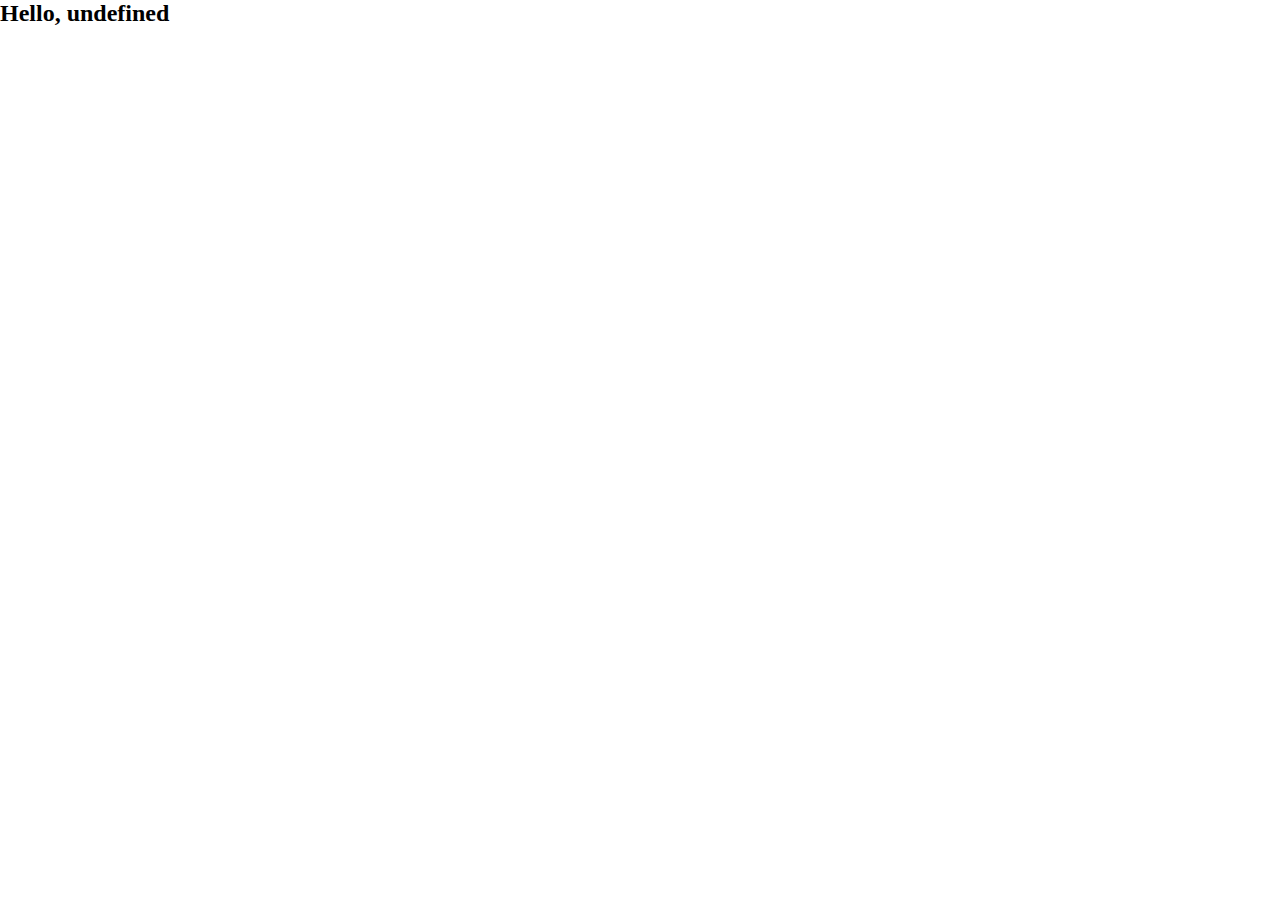
==== action.html @ c3025bf7 "Pre last version js" ====
<html>
<head>
    <title>Registration</title>
    <link rel="stylesheet" href="css/registration.css" />
    <link rel="stylesheet" href="css/style.css" />
    <link rel="shortcut icon" type="image/x-icon" href="images/icon.ico" />
    <script type="text/javascript">

        function getDaysBeforeBirthday(date) {
            var www = 86400000; //fron milliseconds to days
            var birth = date.split('-');

            var now = new Date();
            var birthday = new Date(birth[1] + " " + birth[2] + " " + now.getFullYear()); //"MM DD YYYY 00:00:00"

            var remaining = birthday - now;

            if ((remaining = Math.floor(remaining / www) + 1) < 0) {
                birthday.setFullYear(new Date().getFullYear() + 1);
                remaining = birthday - now;
                return Math.floor(remaining / www) + remaining;
            }

            return remaining;
        }


        function getInfo() {
            var data = location.search.substring(1).split('&');
            var name = data.shift();

            document.write("<div class='shadow'><h2> Hello, " + name.split('=')[1] + "</h2>");

            while (splitArray = data.shift()) {
                splitArray = splitArray.split('=');

                if (splitArray[0] === "lname") {
                    document.write("<p>Last Name : " + splitArray[1] + "</p>");
                }

                if (splitArray[0] === "email") {
                    document.write("<p>Email : " + splitArray[1].replace("%40", "@") + "</p>");
                }

                if (splitArray[0] === "country") {
                    document.write("<p>Country : " + splitArray[1] + "</p>");
                }

                if (splitArray[0] === "passwordX") {
                    document.write("<p>Password : " + splitArray[1] + "</p>");
                }

                if (splitArray[0] === "birthday") {
                    document.write("<p> Birthday: " + splitArray[1] + "</p> <p> Days before birthday : " + getDaysBeforeBirthday(splitArray[1]) + "</p>");
                }
            }
            document.write("</div>");
        }
    </script>
</head>
<body>
    <script type="text/javascript">
        getInfo();
    </script>
</body>
</html>
---- css/registration.css ----
* {
    margin: 0;
    padding: 0;
}

span {
    margin: 0 5px;
    vertical-align: middle;
}

form, button, fieldset, span {
    position: relative;
}

    button:before, span:before {
        position: absolute;
    }

form {
    font: 0.8em Helvetica, sans-serif;
    margin: 1.4em;
}

span, input, label, img {
    display: inline-block;
    text-shadow: 0 0 1px rgba(0,0,0,0.3);
}

label, img {
    width: 7em;
}

fieldset {
    padding: 1em;
    border: 1px solid #e3e3e3;
    border-radius: 5px;
    min-width: 250px;
    overflow: auto;
}

input {
    height: 20px;
    border: 1px solid #ccc;
    width: 60%;
    min-width: 100px;
}

button {
    margin-left: 8em;
    height: 2em;
    width: 150px;
    border-radius: 20px;
    border: none;
    background: radial-gradient(ellipse at center 25px, #F2EA6E 40%, #978D00 80%);
}

    button:before {
        color: white;
        height: 10px;
        width: 90%;
        left: 5%;
        top: 3px;
        background: #3dc53d;
        border-radius: 10px;
    }

span:before {
    background: white;
    top: -10px;
}

input:valid + span:before {
    content: 'V';
    color: #3dc53d;
}

input:invalid + span:before {
    content: 'X';
    color: red;
}
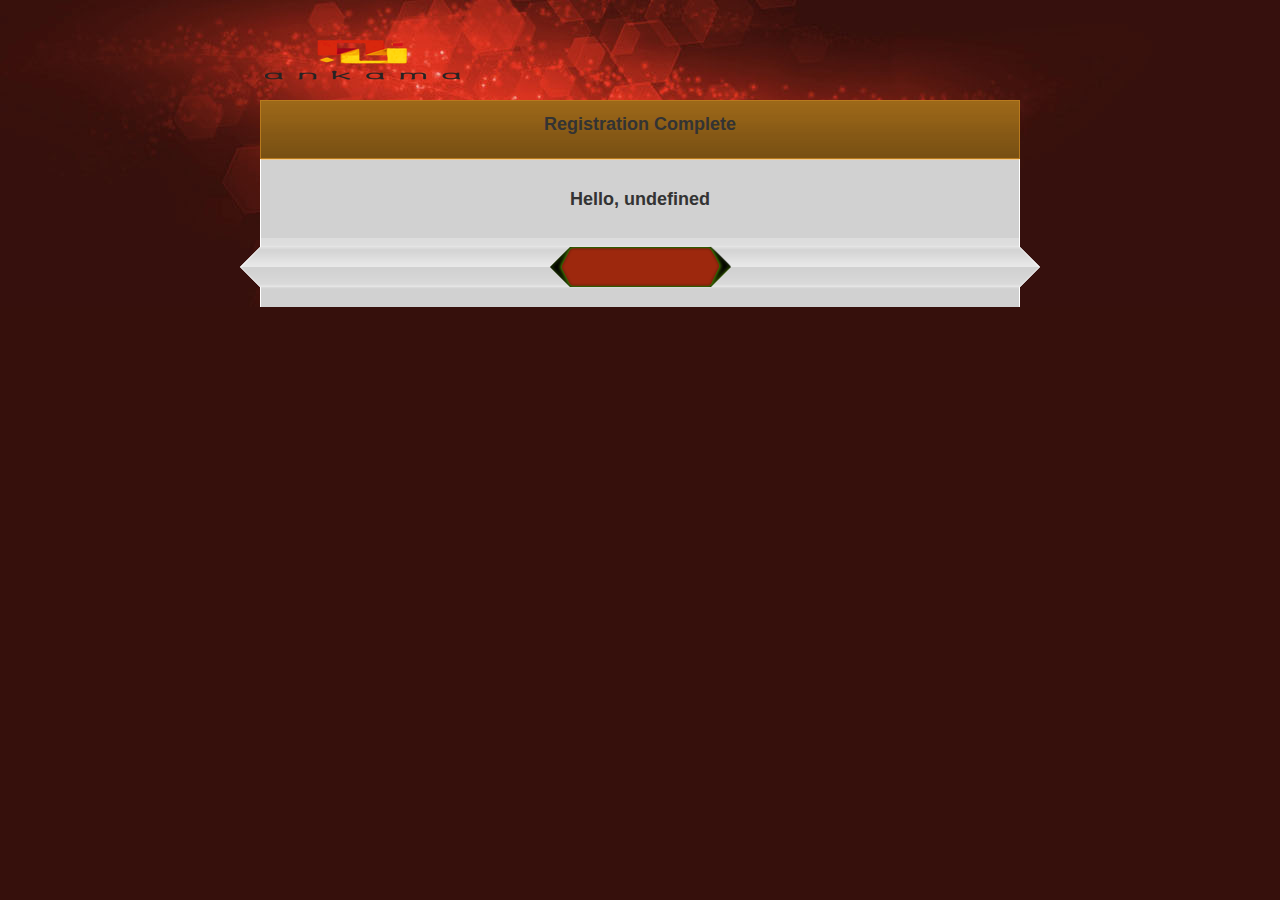
==== commit d609e2a7: "Last versions" ====
--- a/action.html
+++ b/action.html
@@ -1,9 +1,8 @@
 <html>
 <head>
-    <title>Registration</title>
-    <link rel="stylesheet" href="css/registration.css" />
-    <link rel="stylesheet" href="css/style.css" />
-    <link rel="shortcut icon" type="image/x-icon" href="images/icon.ico" />
+    <title>Registred</title>
+	<link rel="stylesheet" href="css/registration.css">
+    <link rel="stylesheet" href="css/tooplate_style.css">
     <script type="text/javascript">
 
         function getDaysBeforeBirthday(date) {
@@ -59,8 +58,32 @@
     </script>
 </head>
 <body>
+  <span id="top"></span>
+<div align="center" id="ankama_body_main">
+<div id="ankama_main">
+	<div id="ankama_header">
+        <div id="site_title">
+            <h1><a href="#">Blue</a></h1>
+        </div>
+        <div id="ankama_menu">
+				  <script>loadXmlMenu()</script>
+        </div>
+	</div>
+	</div>
+    
+       
+        <div id="Agency" class="content_top"></div>
+    	<div class="content_box">
+        	<div class="content_title content_ct" align="center"><h2>Registration Complete</h2></div>
+            <div class="content">
     <script type="text/javascript">
         getInfo();
     </script>
+                <div class="cleaner"></div>
+            </div>
+            
+            <div class="content_bottom content_cb"></div>
+		</div>    
+</div> 
 </body>
 </html>
--- a/css/tooplate_style.css
+++ b/css/tooplate_style.css
@@ -0,0 +1,169 @@
+body {
+	margin: 0;
+	padding: 0;
+	color: #333333;
+	font-family: Tahoma, Geneva, sans-serif;
+	font-size: 12px;
+	line-height: 1.5em; 
+	background-color: #36100c;
+	background-repeat: repeat-x;
+	background-position: top center;
+}
+.cleaner { clear: both }
+.float_l { float: left }
+.float_r { float: right }
+
+
+iframe {border:0px;}
+
+.image_wrapper { 
+	display: inline-block; 
+	border: 1px solid #ccc; 
+	padding: 2px; 
+	background: #36100c; 
+}
+
+.image_fl { 
+	float: left; 
+	margin: 3px 20px 0 0; 
+}
+
+.image_fr { 
+	float: right; 
+	margin: 3px 0 0 20px; 
+}
+
+
+#ankama_body_main {
+	width: 100%;
+	background:  url(../images/tooplate_body.jpg) center top no-repeat;
+
+
+}
+
+#ankama_main {
+	width: 800px;
+	margin: 0 auto;
+	background:  url(../images/tooplate_body.jpg) center top no-repeat;
+}
+
+#ankama_header {
+	width: 750px;
+	height: 50px;
+	padding: 40px 20px 10px;
+}
+
+#site_title { 
+	float: left; 
+}
+
+#site_title h1 a { 
+	display: block; 
+	width: 195px; 
+	height: 46px; 
+	background: url(../images/tooplate_logo.png)  no-repeat top left; 
+	color: #fff; 
+	font-size: 40px; 
+	font-weight: 400; 
+	outline: none; 
+	text-indent: -10000px; 
+}
+
+/* menu */
+
+#ankama_menu { 
+	float: right; 
+	margin-top: 10px; 
+}
+
+#ankama_menu ul { 
+	padding: 0; 
+	margin: 0; 
+	list-style: none; 
+}
+
+#ankama_menu ul li { 
+	margin: 0; 
+	padding: 0; 
+	display: inline-block; 
+}
+
+#ankama_menu ul li a {
+	float: left;
+	display: block;
+	width: 105px;
+	height: 33px;
+	line-height: 29px;
+	font-size: 14px;
+	color: #fff;	
+	margin-left: 2px;
+	text-align: center;
+	text-decoration: none;
+	font-weight: 700;
+	outline: none;
+}
+
+#ankama_menu ul li > ul{
+	display: none;
+}
+
+#ankama_menu ul li:hover 
+{
+	position: ;
+}
+
+#ankama_menu ul li:hover > ul
+{
+	display: block;
+}
+
+#ankama_menu ul li:hover ul
+{
+	position: absolute;
+	top: 80px;
+	left: 50%;
+}
+#ankama_menu ul li a:hover, #tooplate_menu ul .current {
+	color: #36100c;
+	background: url(../images/tooplate_menu_hover.png) no-repeat center center;
+}
+
+.content_box { 
+	clear: both; 
+	width: 800px; 
+
+}
+
+.content_title { 
+	width: 700px; 
+	height: 30px; 
+	padding: 15px 50px; 
+}
+
+.content_ct {  
+	background: url(../images/tooplate_ct.png); 
+}
+
+.content { 
+	padding: 30px 50px; 
+	background: url(../images/tooplate_content.png) repeat-y; 
+}
+
+.content_bottom { 
+	width: 800px; 
+	height: 49px; 
+	padding-top: 20px;  
+}
+
+.content_cb { 
+	background: url(../images/tooplate_gototop_bg.png); 
+}
+ 
+.post_box img { 
+	float: left; 
+	margin-right: 15px; 
+	width: 300px; 
+	height: 100px; 
+	padding-bottom: 11px; 
+	background: url(../images/tooplate_post_img_bg.jpg) no-repeat; 
+}